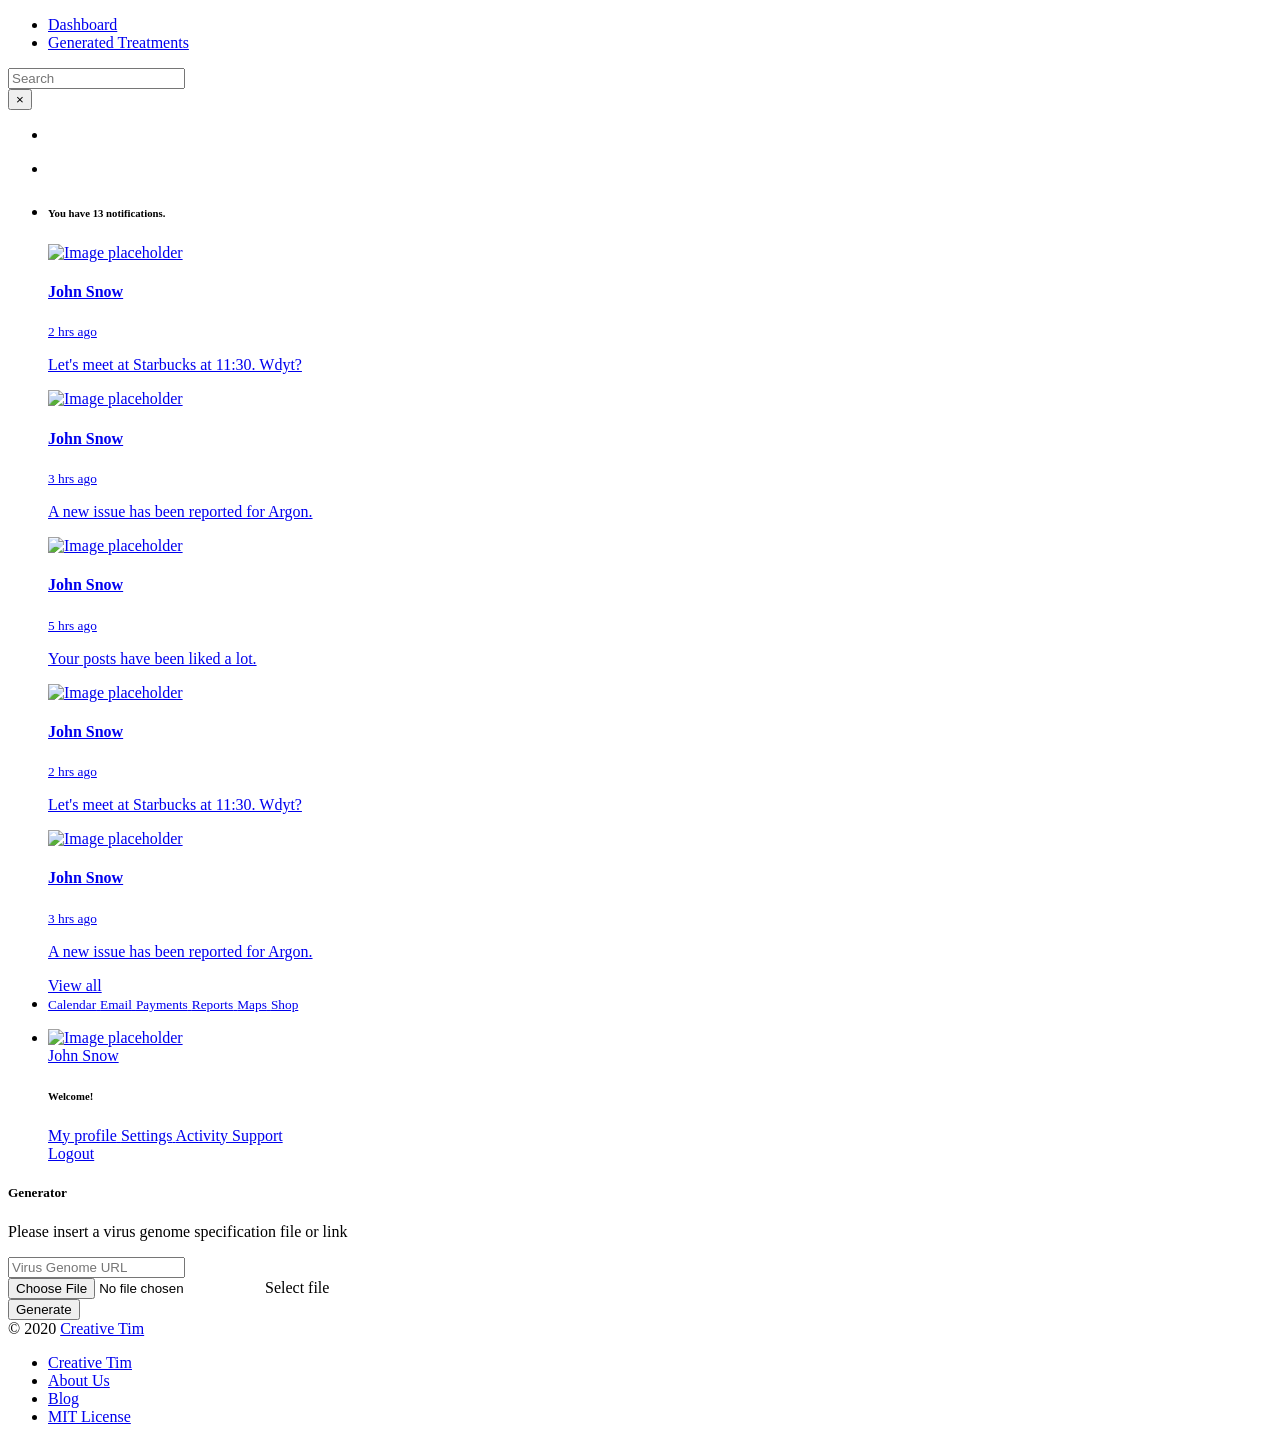
==== templates/dashboard.html @ 57cd9045 "Add existing file" ====
<!--
=========================================================
* Argon Dashboard - v1.2.0
=========================================================
* Product Page: https://www.creative-tim.com/product/argon-dashboard


* Copyright  Creative Tim (http://www.creative-tim.com)
* Coded by www.creative-tim.com



=========================================================
* The above copyright notice and this permission notice shall be included in all copies or substantial portions of the Software.
-->
<!DOCTYPE html>
<html>

<head>
  <meta charset="utf-8">
  <meta name="viewport" content="width=device-width, initial-scale=1, shrink-to-fit=no">
  <meta name="description" content="Start your development with a Dashboard for Bootstrap 4.">
  <meta name="author" content="Creative Tim">
  <title>Argon Dashboard - Free Dashboard for Bootstrap 4</title>
  <!-- Favicon -->
  <link rel="icon" href="static/dashboard/assets/img/brand/favicon.png" type="image/png">
  <!-- Fonts -->
  <link rel="stylesheet" href="https://fonts.googleapis.com/css?family=Open+Sans:300,400,600,700">
  <!-- Icons -->
  <link rel="stylesheet" href="static/dashboard/assets/vendor/nucleo/css/nucleo.css" type="text/css">
  <link rel="stylesheet" href="static/dashboard/assets/vendor/@fortawesome/fontawesome-free/css/all.min.css" type="text/css">
  <!-- Page plugins -->
  <!-- Argon CSS -->
  <link rel="stylesheet" href="static/dashboard/assets/css/argon.css?v=1.2.0" type="text/css">
</head>

<body>
  <!-- Sidenav -->
  <nav class="sidenav navbar navbar-vertical  fixed-left  navbar-expand-xs navbar-light bg-white" id="sidenav-main">
    <div class="scrollbar-inner">
      <!-- Brand -->
      <div class="sidenav-header  align-items-center">
        <a class="navbar-brand" href="../index.html">
          <i style="font-size: 3rem" class="fas fa-syringe"></i>
        </a>
      </div>
      <div class="navbar-inner">
        <!-- Collapse -->
        <div class="collapse navbar-collapse" id="sidenav-collapse-main">
          <!-- Nav items -->
          <ul class="navbar-nav">
            <li class="nav-item">
              <a class="nav-link active" href="index.html">
                <i class="ni ni-tv-2 text-primary"></i>
                <span class="nav-link-text">Dashboard</span>
              </a>
            </li>
            <li class="nav-item">
              <a class="nav-link" href="dashboard/treatments">
                <i class="ni ni-send text-dark"></i>
                <span class="nav-link-text">Generated Treatments</span>
              </a>
            </li>
          </ul>
        </div>
      </div>
    </div>
  </nav>
  <!-- Main content -->
  <div class="main-content" id="panel">
    <!-- Topnav -->
    <nav class="navbar navbar-top navbar-expand navbar-dark bg-primary border-bottom">
      <div class="container-fluid">
        <div class="collapse navbar-collapse" id="navbarSupportedContent">
          <!-- Search form -->
          <form class="navbar-search navbar-search-light form-inline mr-sm-3" id="navbar-search-main">
            <div class="form-group mb-0">
              <div class="input-group input-group-alternative input-group-merge">
                <div class="input-group-prepend">
                  <span class="input-group-text"><i class="fas fa-search"></i></span>
                </div>
                <input class="form-control" placeholder="Search" type="text">
              </div>
            </div>
            <button type="button" class="close" data-action="search-close" data-target="#navbar-search-main" aria-label="Close">
              <span aria-hidden="true">×</span>
            </button>
          </form>
          <!-- Navbar links -->
          <ul class="navbar-nav align-items-center  ml-md-auto ">
            <li class="nav-item d-xl-none">
              <!-- Sidenav toggler -->
              <div class="pr-3 sidenav-toggler sidenav-toggler-dark" data-action="sidenav-pin" data-target="#sidenav-main">
                <div class="sidenav-toggler-inner">
                  <i class="sidenav-toggler-line"></i>
                  <i class="sidenav-toggler-line"></i>
                  <i class="sidenav-toggler-line"></i>
                </div>
              </div>
            </li>
            <li class="nav-item d-sm-none">
              <a class="nav-link" href="#" data-action="search-show" data-target="#navbar-search-main">
                <i class="ni ni-zoom-split-in"></i>
              </a>
            </li>
            <li class="nav-item dropdown">
              <a class="nav-link" href="#" role="button" data-toggle="dropdown" aria-haspopup="true" aria-expanded="false">
                <i class="ni ni-bell-55"></i>
              </a>
              <div class="dropdown-menu dropdown-menu-xl  dropdown-menu-right  py-0 overflow-hidden">
                <!-- Dropdown header -->
                <div class="px-3 py-3">
                  <h6 class="text-sm text-muted m-0">You have <strong class="text-primary">13</strong> notifications.</h6>
                </div>
                <!-- List group -->
                <div class="list-group list-group-flush">
                  <a href="#!" class="list-group-item list-group-item-action">
                    <div class="row align-items-center">
                      <div class="col-auto">
                        <!-- Avatar -->
                        <img alt="Image placeholder" src="static/dashboard/assets/img/theme/team-1.jpg" class="avatar rounded-circle">
                      </div>
                      <div class="col ml--2">
                        <div class="d-flex justify-content-between align-items-center">
                          <div>
                            <h4 class="mb-0 text-sm">John Snow</h4>
                          </div>
                          <div class="text-right text-muted">
                            <small>2 hrs ago</small>
                          </div>
                        </div>
                        <p class="text-sm mb-0">Let's meet at Starbucks at 11:30. Wdyt?</p>
                      </div>
                    </div>
                  </a>
                  <a href="#!" class="list-group-item list-group-item-action">
                    <div class="row align-items-center">
                      <div class="col-auto">
                        <!-- Avatar -->
                        <img alt="Image placeholder" src="static/dashboard/assets/img/theme/team-2.jpg" class="avatar rounded-circle">
                      </div>
                      <div class="col ml--2">
                        <div class="d-flex justify-content-between align-items-center">
                          <div>
                            <h4 class="mb-0 text-sm">John Snow</h4>
                          </div>
                          <div class="text-right text-muted">
                            <small>3 hrs ago</small>
                          </div>
                        </div>
                        <p class="text-sm mb-0">A new issue has been reported for Argon.</p>
                      </div>
                    </div>
                  </a>
                  <a href="#!" class="list-group-item list-group-item-action">
                    <div class="row align-items-center">
                      <div class="col-auto">
                        <!-- Avatar -->
                        <img alt="Image placeholder" src="static/dashboard/assets/img/theme/team-3.jpg" class="avatar rounded-circle">
                      </div>
                      <div class="col ml--2">
                        <div class="d-flex justify-content-between align-items-center">
                          <div>
                            <h4 class="mb-0 text-sm">John Snow</h4>
                          </div>
                          <div class="text-right text-muted">
                            <small>5 hrs ago</small>
                          </div>
                        </div>
                        <p class="text-sm mb-0">Your posts have been liked a lot.</p>
                      </div>
                    </div>
                  </a>
                  <a href="#!" class="list-group-item list-group-item-action">
                    <div class="row align-items-center">
                      <div class="col-auto">
                        <!-- Avatar -->
                        <img alt="Image placeholder" src="static/dashboard/assets/img/theme/team-4.jpg" class="avatar rounded-circle">
                      </div>
                      <div class="col ml--2">
                        <div class="d-flex justify-content-between align-items-center">
                          <div>
                            <h4 class="mb-0 text-sm">John Snow</h4>
                          </div>
                          <div class="text-right text-muted">
                            <small>2 hrs ago</small>
                          </div>
                        </div>
                        <p class="text-sm mb-0">Let's meet at Starbucks at 11:30. Wdyt?</p>
                      </div>
                    </div>
                  </a>
                  <a href="#!" class="list-group-item list-group-item-action">
                    <div class="row align-items-center">
                      <div class="col-auto">
                        <!-- Avatar -->
                        <img alt="Image placeholder" src="static/dashboard/assets/img/theme/team-5.jpg" class="avatar rounded-circle">
                      </div>
                      <div class="col ml--2">
                        <div class="d-flex justify-content-between align-items-center">
                          <div>
                            <h4 class="mb-0 text-sm">John Snow</h4>
                          </div>
                          <div class="text-right text-muted">
                            <small>3 hrs ago</small>
                          </div>
                        </div>
                        <p class="text-sm mb-0">A new issue has been reported for Argon.</p>
                      </div>
                    </div>
                  </a>
                </div>
                <!-- View all -->
                <a href="#!" class="dropdown-item text-center text-primary font-weight-bold py-3">View all</a>
              </div>
            </li>
            <li class="nav-item dropdown">
              <a class="nav-link" href="#" role="button" data-toggle="dropdown" aria-haspopup="true" aria-expanded="false">
                <i class="ni ni-ungroup"></i>
              </a>
              <div class="dropdown-menu dropdown-menu-lg dropdown-menu-dark bg-default  dropdown-menu-right ">
                <div class="row shortcuts px-4">
                  <a href="#!" class="col-4 shortcut-item">
                    <span class="shortcut-media avatar rounded-circle bg-gradient-red">
                      <i class="ni ni-calendar-grid-58"></i>
                    </span>
                    <small>Calendar</small>
                  </a>
                  <a href="#!" class="col-4 shortcut-item">
                    <span class="shortcut-media avatar rounded-circle bg-gradient-orange">
                      <i class="ni ni-email-83"></i>
                    </span>
                    <small>Email</small>
                  </a>
                  <a href="#!" class="col-4 shortcut-item">
                    <span class="shortcut-media avatar rounded-circle bg-gradient-info">
                      <i class="ni ni-credit-card"></i>
                    </span>
                    <small>Payments</small>
                  </a>
                  <a href="#!" class="col-4 shortcut-item">
                    <span class="shortcut-media avatar rounded-circle bg-gradient-green">
                      <i class="ni ni-books"></i>
                    </span>
                    <small>Reports</small>
                  </a>
                  <a href="#!" class="col-4 shortcut-item">
                    <span class="shortcut-media avatar rounded-circle bg-gradient-purple">
                      <i class="ni ni-pin-3"></i>
                    </span>
                    <small>Maps</small>
                  </a>
                  <a href="#!" class="col-4 shortcut-item">
                    <span class="shortcut-media avatar rounded-circle bg-gradient-yellow">
                      <i class="ni ni-basket"></i>
                    </span>
                    <small>Shop</small>
                  </a>
                </div>
              </div>
            </li>
          </ul>
          <ul class="navbar-nav align-items-center  ml-auto ml-md-0 ">
            <li class="nav-item dropdown">
              <a class="nav-link pr-0" href="#" role="button" data-toggle="dropdown" aria-haspopup="true" aria-expanded="false">
                <div class="media align-items-center">
                  <span class="avatar avatar-sm rounded-circle">
                    <img alt="Image placeholder" src="static/dashboard/assets/img/theme/team-4.jpg">
                  </span>
                  <div class="media-body  ml-2  d-none d-lg-block">
                    <span class="mb-0 text-sm  font-weight-bold">John Snow</span>
                  </div>
                </div>
              </a>
              <div class="dropdown-menu  dropdown-menu-right ">
                <div class="dropdown-header noti-title">
                  <h6 class="text-overflow m-0">Welcome!</h6>
                </div>
                <a href="#!" class="dropdown-item">
                  <i class="ni ni-single-02"></i>
                  <span>My profile</span>
                </a>
                <a href="#!" class="dropdown-item">
                  <i class="ni ni-settings-gear-65"></i>
                  <span>Settings</span>
                </a>
                <a href="#!" class="dropdown-item">
                  <i class="ni ni-calendar-grid-58"></i>
                  <span>Activity</span>
                </a>
                <a href="#!" class="dropdown-item">
                  <i class="ni ni-support-16"></i>
                  <span>Support</span>
                </a>
                <div class="dropdown-divider"></div>
                <a href="#!" class="dropdown-item">
                  <i class="ni ni-user-run"></i>
                  <span>Logout</span>
                </a>
              </div>
            </li>
          </ul>
        </div>
      </div>
    </nav>
    <!-- Header -->
    <!-- Header -->
    <div class="header bg-primary pb-6">
      <div class="container">
        <div class="row justify-content-md-center">
          <div class="col-md-auto"></div>
            <div class="card" style="width: 40rem;">
              <div class="card-body">
                <h5 class="card-title">Generator</h5>
                <p class="card-text">Please insert a  virus genome specification file or link </p>
                <form action="dashboard/treatments">
                  <div class="form-group">
                    <div class="p-4 bg-secondary">
                      <input type="text" class="form-control" placeholder="Virus Genome URL">
                    </div>
                  </div>
                  <div class="form-group">
                     <div class="p-4 bg-secondary">
                       <div class="custom-file">
                         <input type="file" class="custom-file-input" id="customFileLang" lang="en">
                         <label class="custom-file-label" for="customFileLang">Select file</label>
                       </div>
                    </div>
                  </div>
                  <div class="form-group text-center">
                    <button type="submit" class="btn btn-primary">Generate</button>
                  </div>
                </form>
              </div>
            </div>
          </div>
        </div>
      </div>
    </div>
    <!-- Page content -->
    <div class="container-fluid">
      <!-- Footer -->
      <footer class="footer pt-0">
        <div class="row align-items-center justify-content-lg-between">
          <div class="col-lg-6">
            <div class="copyright text-center  text-lg-left  text-muted">
              &copy; 2020 <a href="https://www.creative-tim.com" class="font-weight-bold ml-1" target="_blank">Creative Tim</a>
            </div>
          </div>
          <div class="col-lg-6">
            <ul class="nav nav-footer justify-content-center justify-content-lg-end">
              <li class="nav-item">
                <a href="https://www.creative-tim.com" class="nav-link" target="_blank">Creative Tim</a>
              </li>
              <li class="nav-item">
                <a href="https://www.creative-tim.com/presentation" class="nav-link" target="_blank">About Us</a>
              </li>
              <li class="nav-item">
                <a href="http://blog.creative-tim.com" class="nav-link" target="_blank">Blog</a>
              </li>
              <li class="nav-item">
                <a href="https://github.com/creativetimofficial/argon-dashboard/blob/master/LICENSE.md" class="nav-link" target="_blank">MIT License</a>
              </li>
            </ul>
          </div>
        </div>
      </footer>
    </div>
  </div>
  <!-- Argon Scripts -->
  <!-- Core -->
  <script src="static/dashboard/assets/vendor/jquery/dist/jquery.min.js"></script>
  <script src="static/dashboard/assets/vendor/bootstrap/dist/js/bootstrap.bundle.min.js"></script>
  <script src="static/dashboard/assets/vendor/js-cookie/js.cookie.js"></script>
  <script src="static/dashboard/assets/vendor/jquery.scrollbar/jquery.scrollbar.min.js"></script>
  <script src="static/dashboard/assets/vendor/jquery-scroll-lock/dist/jquery-scrollLock.min.js"></script>
  <!-- Optional JS -->
  <script src="static/dashboard/assets/vendor/chart.js/dist/Chart.min.js"></script>
  <script src="static/dashboard/assets/vendor/chart.js/dist/Chart.extension.js"></script>
  <!-- Argon JS -->
  <script src="static/dashboard/assets/js/argon.js?v=1.2.0"></script>
</body>

</html>
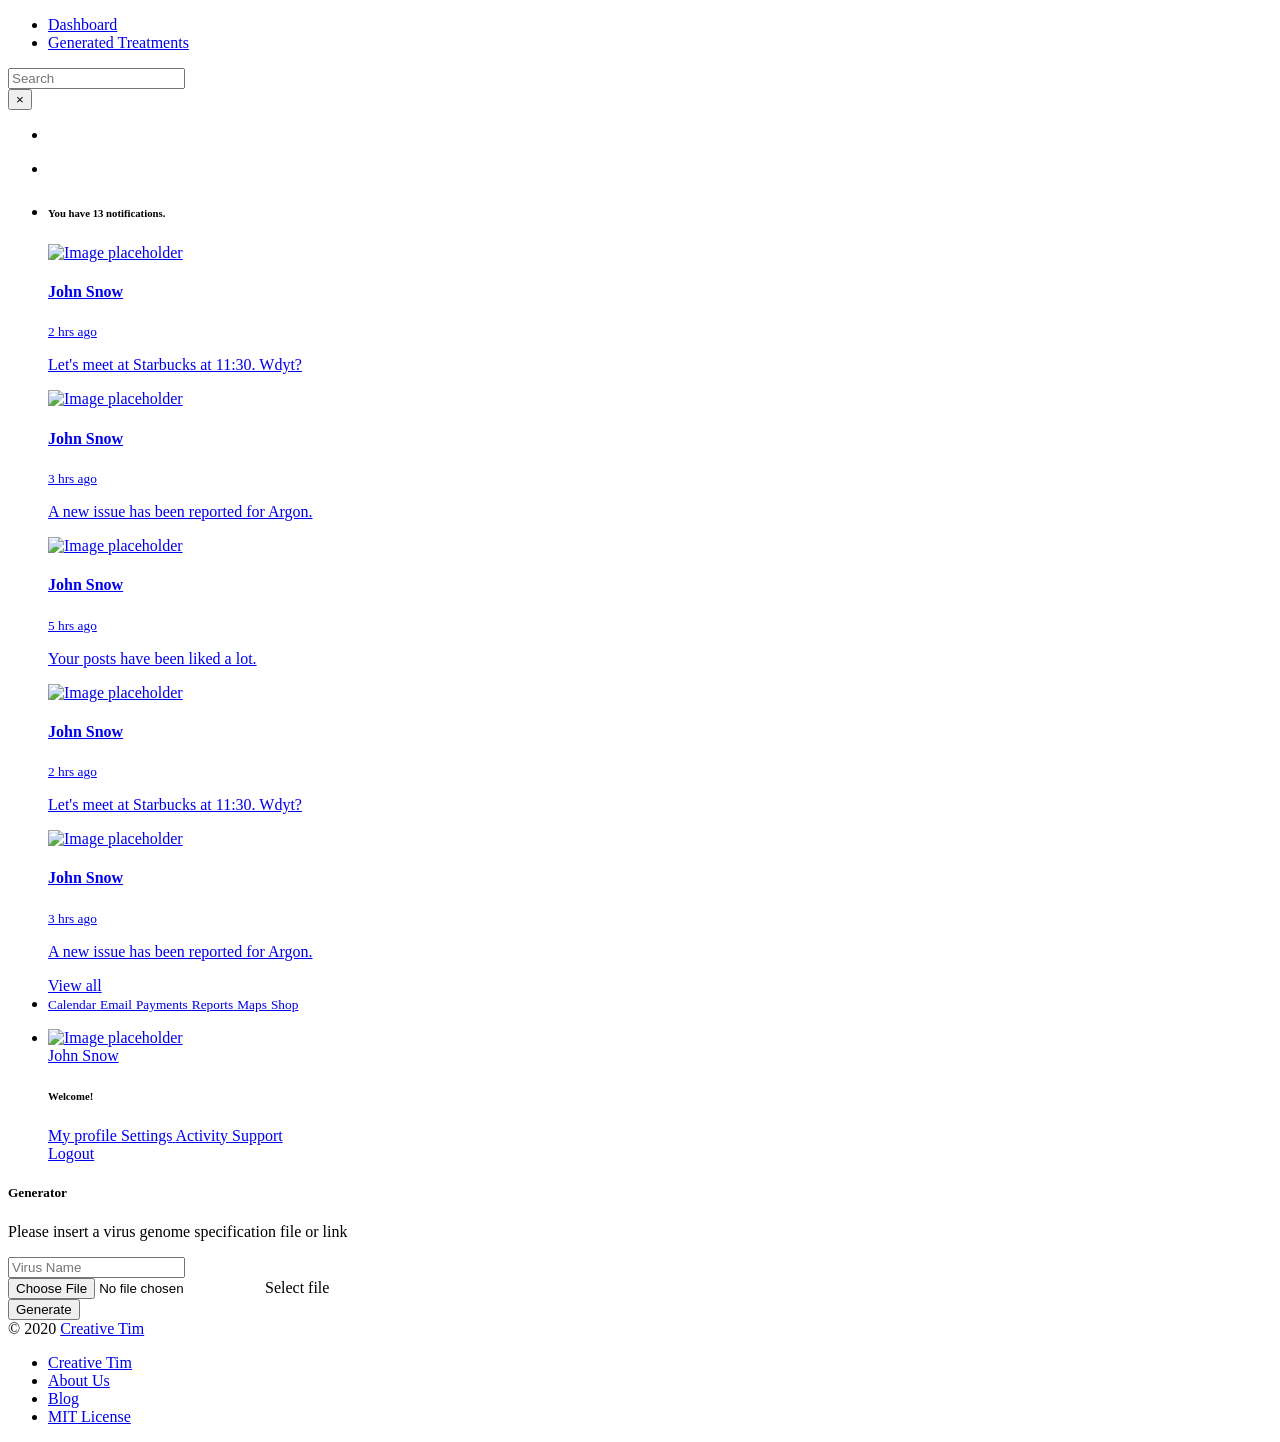
==== commit 84a0a481: "update" ====
--- a/templates/dashboard.html
+++ b/templates/dashboard.html
@@ -40,7 +40,7 @@
     <div class="scrollbar-inner">
       <!-- Brand -->
       <div class="sidenav-header  align-items-center">
-        <a class="navbar-brand" href="../index.html">
+        <a class="navbar-brand" href="../">
           <i style="font-size: 3rem" class="fas fa-syringe"></i>
         </a>
       </div>
@@ -50,13 +50,13 @@
           <!-- Nav items -->
           <ul class="navbar-nav">
             <li class="nav-item">
-              <a class="nav-link active" href="index.html">
+              <a class="nav-link active" href="dashboard">
                 <i class="ni ni-tv-2 text-primary"></i>
                 <span class="nav-link-text">Dashboard</span>
               </a>
             </li>
             <li class="nav-item">
-              <a class="nav-link" href="dashboard/treatments">
+              <a class="nav-link" href="treatments">
                 <i class="ni ni-send text-dark"></i>
                 <span class="nav-link-text">Generated Treatments</span>
               </a>
@@ -313,10 +313,10 @@
               <div class="card-body">
                 <h5 class="card-title">Generator</h5>
                 <p class="card-text">Please insert a  virus genome specification file or link </p>
-                <form action="dashboard/treatments">
+                <form action="addVirus" method="POST">
                   <div class="form-group">
                     <div class="p-4 bg-secondary">
-                      <input type="text" class="form-control" placeholder="Virus Genome URL">
+                      <input type="text" class="form-control" placeholder="Virus Name" name="virusName">
                     </div>
                   </div>
                   <div class="form-group">
